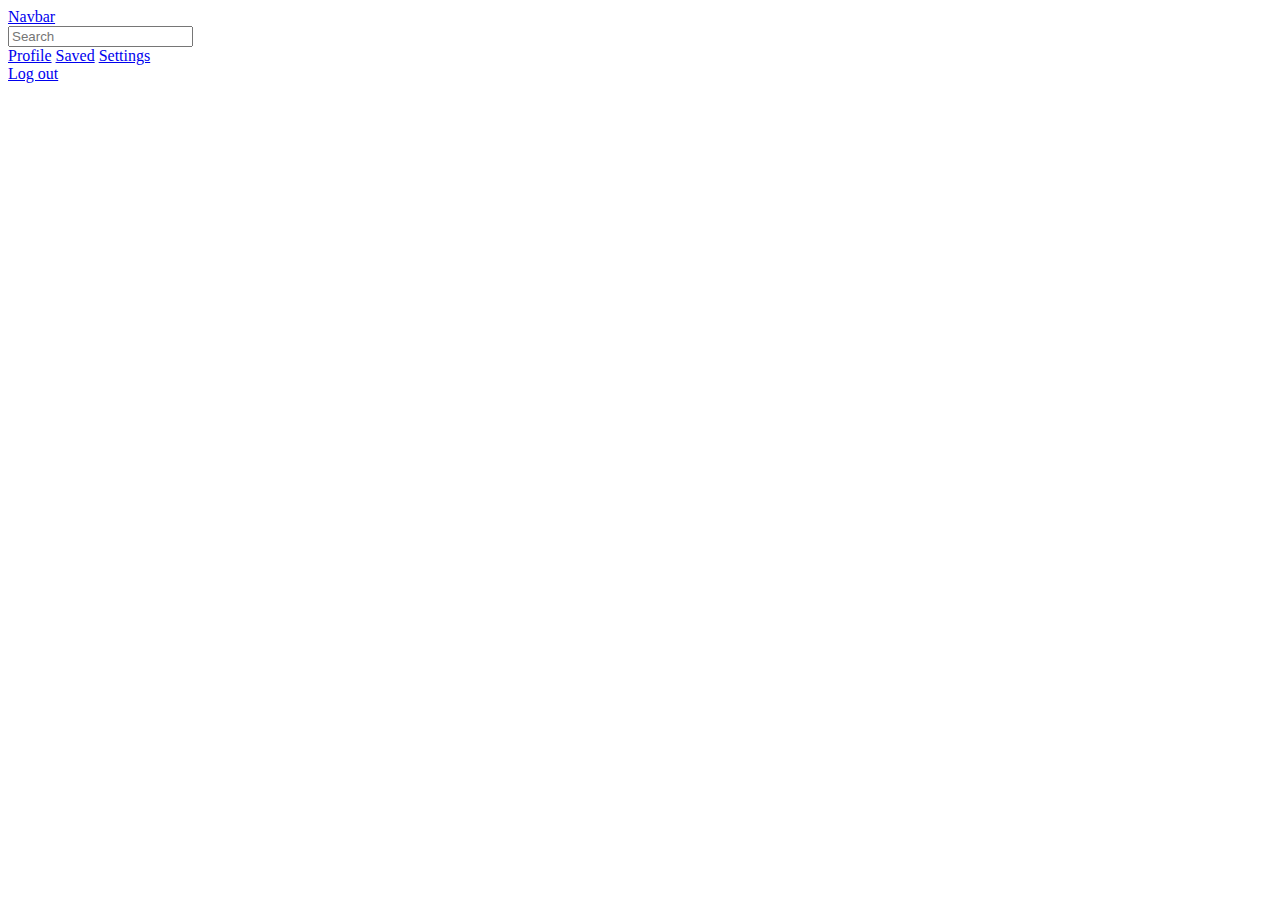
==== index_06.html @ dac1ce8a "Updates" ====
<!DOCTYPE html>
<html lang="en">
<head>
    <meta charset="UTF-8">
    <meta name="viewport" content="width=device-width, initial-scale=1.0">
    <script src="https://kit.fontawesome.com/a076d05399.js"></script>
    <link rel="stylesheet" href="https://stackpath.bootstrapcdn.com/bootstrap/4.1.3/css/bootstrap.min.css" integrity="sha384-MCw98/SFnGE8fJT3GXwEOngsV7Zt27NXFoaoApmYm81iuXoPkFOJwJ8ERdknLPMO" crossorigin="anonymous">
    <link rel="stylesheet" type="text/css" href="index.css">
    <title>4Geeks Academy - Bootstrap 101</title>
</head>
<body>
    <div class="container">
        <nav class="navbar navbar-expand-lg navbar-light bg-light d-flex justify-content-between">
            <a class="navbar-brand" href="#">Navbar</a>
            <form class="form-inline my-2 my-lg-0 ml-5">
                <input class="form-control ml-sm-5" type="search" placeholder="Search" aria-label="Search">
            </form>
            <div class="navbar-nav">
                <a class="nav-item nav-link" href="#"><i class="fas fa-home"></i></a>
                <a class="nav-item nav-link" href="#"><i class="far fa-paper-plane"></i></a>
                <a class="nav-item nav-link" href="#"><i class="far fa-compass"></i></a>
                <a class="nav-item nav-link" href="#"><i class="far fa-heart"></i></a>
                <div class="nav-item dropdown">
                    <a class="nav-link dropdown-toggle" href="#" id="navbarDropdown" role="button" data-toggle="dropdown" aria-haspopup="true" aria-expanded="false">
                        <span><i class="far fa-user-circle"></i></span>
                    </a>
                    <div class="dropdown-menu" aria-labelledby="navbarDropdown">
                        <a class="dropdown-item disabled" href="#"><i class="far fa-user-circle"></i> Profile</a>
                        <a class="dropdown-item disabled" href="#"><i class="far fa-bookmark"></i> Saved</a>
                        <a class="dropdown-item disabled" href="#"><i class="fas fa-cog"></i> Settings</a>
                        <div class="dropdown-divider"></div>
                        <a class="dropdown-item disabled" href="#">Log out</a>
                    </div>
                </div>
            </div>
        </nav>
    
        <div class="row no-gutters mx-auto text-center row1">
            <div class="col-4"><img src="https://i.ytimg.com/vi/mAX9qzX_LQU/maxresdefault.jpg" alt=""></div>
            <div class="col-4"><img src="https://bemorepanda.com/files/2020-04-10/images/879738.jpeg" alt=""></div>
            <div class="col-4"><img src="https://i.ytimg.com/vi/VB4CCHHYOqY/maxresdefault.jpg" alt=""></div>
        </div>
        <div class="row mx-auto text-center row1">
            <div class="col"><img src="https://i.pinimg.com/originals/57/4c/07/574c078f2d843db29103e796ddd98d3d.jpg" alt=""></div>
            <div class="col"><img src="https://iruntheinternet.com/lulzdump/images/bored-dog-is-lying-down-12687480045.jpg" alt=""></div>
            <div class="col"><img src="https://media.gettyimages.com/photos/monkeys-on-moss-covered-stone-against-trees-picture-id1147953148?s=612x612" alt=""></div>
        </div>
        <div class="row mx-auto text-center row1">
            <div class="col"><img src="https://filmdaily.co/wp-content/uploads/2020/04/funny-animals-lede.jpg" alt=""></div>
            <div class="col"><img src="https://astrotalk.com/astrology-blog/wp-content/uploads/2020/03/funny252520hd.jpg" alt=""></div>
            <div class="col"><img src="https://i.pinimg.com/564x/e2/01/08/e20108982cdc8659a938c499ea656499.jpg" alt=""></div>
        </div> 
        
    </div>

    <script src="https://code.jquery.com/jquery-3.3.1.slim.min.js" integrity="sha384-q8i/X+965DzO0rT7abK41JStQIAqVgRVzpbzo5smXKp4YfRvH+8abtTE1Pi6jizo" crossorigin="anonymous"></script>
    <script src="https://cdnjs.cloudflare.com/ajax/libs/popper.js/1.14.3/umd/popper.min.js" integrity="sha384-ZMP7rVo3mIykV+2+9J3UJ46jBk0WLaUAdn689aCwoqbBJiSnjAK/l8WvCWPIPm49" crossorigin="anonymous"></script>
    <script src="https://stackpath.bootstrapcdn.com/bootstrap/4.1.3/js/bootstrap.min.js" integrity="sha384-ChfqqxuZUCnJSK3+MXmPNIyE6ZbWh2IMqE241rYiqJxyMiZ6OW/JmZQ5stwEULTy" crossorigin="anonymous"></script>
</body>
</html>
---- index.css ----
/* body * {
    border: 1px solid yellowgreen;
} */

img {
    height: 300px;
    max-width: 100%;
    overflow: hidden;
    object-fit: cover;
    margin: 12px 0;   
}
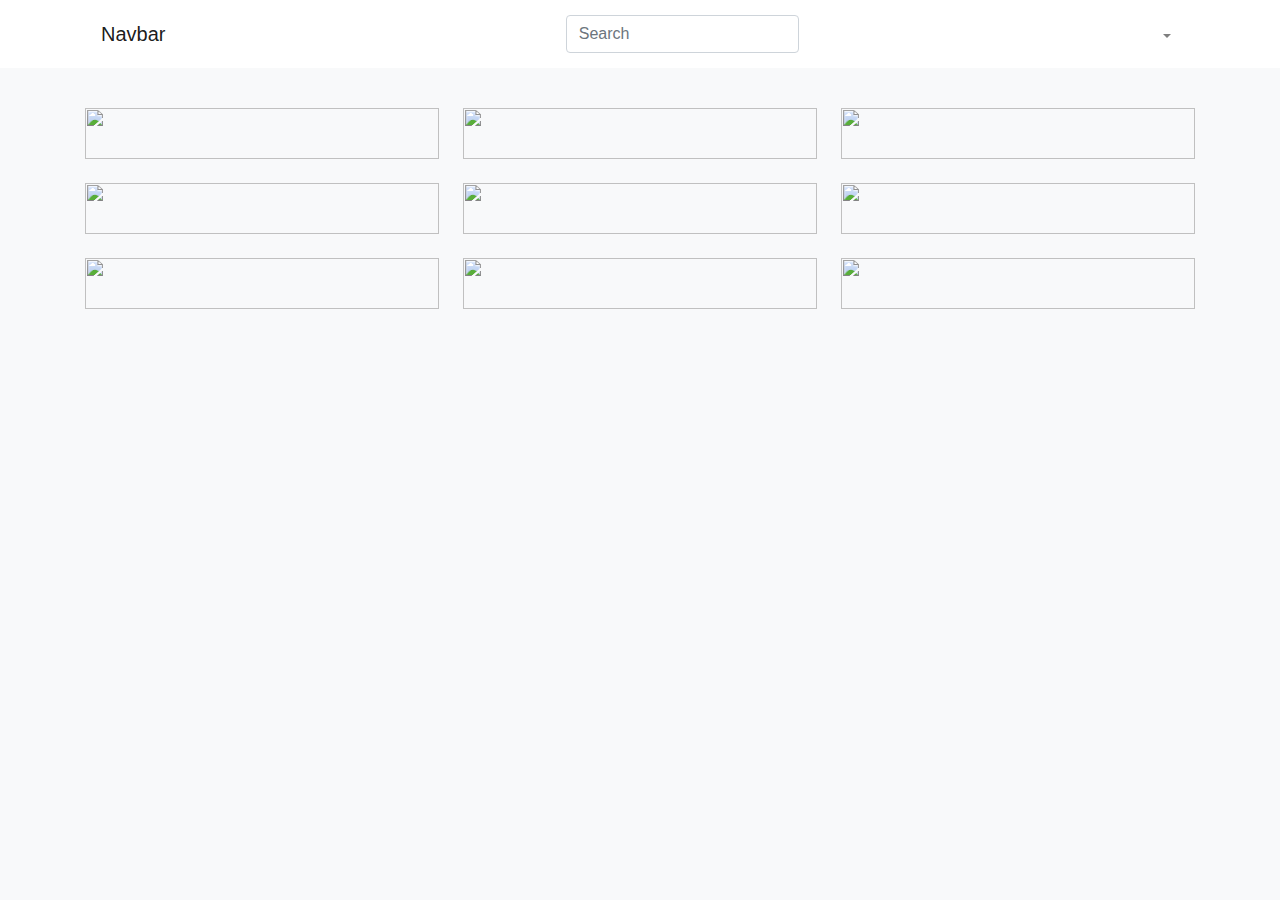
==== commit 4a0f3812: "Updates" ====
--- a/index_06.html
+++ b/index_06.html
@@ -1,60 +1,90 @@
 <!DOCTYPE html>
 <html lang="en">
 <head>
-    <meta charset="UTF-8">
-    <meta name="viewport" content="width=device-width, initial-scale=1.0">
+    <meta charset="utf-8">
+    <meta name="viewport" content="width=device-width, initial-scale=1, shrink-to-fit=no">
     <script src="https://kit.fontawesome.com/a076d05399.js"></script>
-    <link rel="stylesheet" href="https://stackpath.bootstrapcdn.com/bootstrap/4.1.3/css/bootstrap.min.css" integrity="sha384-MCw98/SFnGE8fJT3GXwEOngsV7Zt27NXFoaoApmYm81iuXoPkFOJwJ8ERdknLPMO" crossorigin="anonymous">
+    <link rel="stylesheet" href="https://stackpath.bootstrapcdn.com/bootstrap/4.5.2/css/bootstrap.min.css" integrity="sha384-JcKb8q3iqJ61gNV9KGb8thSsNjpSL0n8PARn9HuZOnIxN0hoP+VmmDGMN5t9UJ0Z" crossorigin="anonymous">
+    <link href="https://fonts.googleapis.com/css2?family=Grand+Hotel&display=swap" rel="stylesheet">
     <link rel="stylesheet" type="text/css" href="index.css">
     <title>4Geeks Academy - Bootstrap 101</title>
+    <style>
+        /* body * {
+            border: 1px solid yellowgreen;
+        } */
+
+        img {
+            height: 100%;
+            width: 100%;
+            max-height: 355px;
+            object-fit: cover;
+            padding: 12px 0;   
+        }
+        .logo {
+            font-family: 'Grand Hotel', cursive;
+        }
+        i {
+            font-size: 1.5rem;
+        }
+
+    </style>
 </head>
-<body>
-    <div class="container">
-        <nav class="navbar navbar-expand-lg navbar-light bg-light d-flex justify-content-between">
+
+<body class="bg-light">
+    <div class="bg-white h-100">
+    <div class="container bg-white">
+        <nav class="navbar navbar-expand-lg navbar-light bg-white d-flex justify-content-between">
             <a class="navbar-brand" href="#">Navbar</a>
-            <form class="form-inline my-2 my-lg-0 ml-5">
-                <input class="form-control ml-sm-5" type="search" placeholder="Search" aria-label="Search">
+            <form class="form-inline mx-0 mx-sm-2 mx-md-5 my-2 my-sm-0 pl-0 pl-md-2 pl-lg-5">
+                <input class="form-control ml-0 ml-lg-5 mw-100" type="search" placeholder="Search" aria-label="Search">
             </form>
-            <div class="navbar-nav">
-                <a class="nav-item nav-link" href="#"><i class="fas fa-home"></i></a>
-                <a class="nav-item nav-link" href="#"><i class="far fa-paper-plane"></i></a>
-                <a class="nav-item nav-link" href="#"><i class="far fa-compass"></i></a>
-                <a class="nav-item nav-link" href="#"><i class="far fa-heart"></i></a>
-                <div class="nav-item dropdown">
-                    <a class="nav-link dropdown-toggle" href="#" id="navbarDropdown" role="button" data-toggle="dropdown" aria-haspopup="true" aria-expanded="false">
-                        <span><i class="far fa-user-circle"></i></span>
-                    </a>
-                    <div class="dropdown-menu" aria-labelledby="navbarDropdown">
-                        <a class="dropdown-item disabled" href="#"><i class="far fa-user-circle"></i> Profile</a>
-                        <a class="dropdown-item disabled" href="#"><i class="far fa-bookmark"></i> Saved</a>
-                        <a class="dropdown-item disabled" href="#"><i class="fas fa-cog"></i> Settings</a>
-                        <div class="dropdown-divider"></div>
-                        <a class="dropdown-item disabled" href="#">Log out</a>
-                    </div>
+            <div class="d-flex justify-content-end">
+                <button class="navbar-toggler" type="button" data-toggle="collapse" data-target="#navbarNav" aria-controls="navbarNav" aria-expanded="false" aria-label="Toggle navigation">
+                    <span class="navbar-toggler-icon" style="width: 1rem;"></span>
+                </button>
+                <div class="collapse navbar-collapse" id="navbarNav">
+                        <div class="navbar-nav w-100 d-flex justify-content-end">
+                            <a class="nav-item nav-link" href="#"><i class="fas fa-home"></i></a>
+                            <a class="nav-item nav-link" href="#"><i class="far fa-paper-plane"></i></a>
+                            <a class="nav-item nav-link" href="#"><i class="far fa-compass"></i></a>
+                            <a class="nav-item nav-link" href="#"><i class="far fa-heart"></i></a>
+                            <div class="nav-item dropdown">
+                                <a class="nav-link dropdown-toggle" href="#" id="navbarDropdown" role="button" data-toggle="dropdown" aria-haspopup="true" aria-expanded="false">
+                                    <span><i class="far fa-user-circle"></i></span>
+                                </a>
+                                <div class="dropdown-menu" aria-labelledby="navbarDropdown">
+                                    <a class="dropdown-item" href="#"><i class="far fa-user-circle"></i> Profile</a>
+                                    <a class="dropdown-item" href="#"><i class="far fa-bookmark"></i> Saved</a>
+                                    <a class="dropdown-item" href="#"><i class="fas fa-cog"></i> Settings</a>
+                                    <div class="dropdown-divider"></div>
+                                    <a class="dropdown-item disabled" href="#">Log out</a>
+                                </div>
+                            </div>
+                        </div>   
                 </div>
-            </div>
+            </div>        
         </nav>
-    
-        <div class="row no-gutters mx-auto text-center row1">
-            <div class="col-4"><img src="https://i.ytimg.com/vi/mAX9qzX_LQU/maxresdefault.jpg" alt=""></div>
-            <div class="col-4"><img src="https://bemorepanda.com/files/2020-04-10/images/879738.jpeg" alt=""></div>
-            <div class="col-4"><img src="https://i.ytimg.com/vi/VB4CCHHYOqY/maxresdefault.jpg" alt=""></div>
-        </div>
-        <div class="row mx-auto text-center row1">
-            <div class="col"><img src="https://i.pinimg.com/originals/57/4c/07/574c078f2d843db29103e796ddd98d3d.jpg" alt=""></div>
-            <div class="col"><img src="https://iruntheinternet.com/lulzdump/images/bored-dog-is-lying-down-12687480045.jpg" alt=""></div>
-            <div class="col"><img src="https://media.gettyimages.com/photos/monkeys-on-moss-covered-stone-against-trees-picture-id1147953148?s=612x612" alt=""></div>
-        </div>
-        <div class="row mx-auto text-center row1">
-            <div class="col"><img src="https://filmdaily.co/wp-content/uploads/2020/04/funny-animals-lede.jpg" alt=""></div>
-            <div class="col"><img src="https://astrotalk.com/astrology-blog/wp-content/uploads/2020/03/funny252520hd.jpg" alt=""></div>
-            <div class="col"><img src="https://i.pinimg.com/564x/e2/01/08/e20108982cdc8659a938c499ea656499.jpg" alt=""></div>
+    </div>
+    </div>    
+    <div class="container pb-3">
+        <div class="row d-flex no-gutters my-3 mx-auto text-center">
+            <div class="col-4 pr-3"><img src="https://i.ytimg.com/vi/mAX9qzX_LQU/maxresdefault.jpg" alt=""></div>
+            <div class="col-4 px-2"><img src="https://bemorepanda.com/files/2020-04-10/images/879738.jpeg" alt=""></div>
+            <div class="col-4 pl-3"><img src="https://i.ytimg.com/vi/VB4CCHHYOqY/maxresdefault.jpg" alt=""></div>
+       
+            <div class="col-4 pr-3"><img src="https://i.pinimg.com/originals/57/4c/07/574c078f2d843db29103e796ddd98d3d.jpg" alt=""></div>
+            <div class="col-4 px-2"><img src="https://iruntheinternet.com/lulzdump/images/bored-dog-is-lying-down-12687480045.jpg" alt=""></div>
+            <div class="col-4 pl-3"><img src="https://media.gettyimages.com/photos/monkeys-on-moss-covered-stone-against-trees-picture-id1147953148?s=612x612" alt=""></div>
+       
+            <div class="col-4 pr-3"><img src="https://cdn.ebaumsworld.com/mediaFiles/picture/2146605/82584051.jpg" alt=""></div>
+            <div class="col-4 px-2"><img src="https://astrotalk.com/astrology-blog/wp-content/uploads/2020/03/funny252520hd.jpg" alt=""></div>
+            <div class="col-4 pl-3"><img src="https://i.pinimg.com/564x/e2/01/08/e20108982cdc8659a938c499ea656499.jpg" alt=""></div>
         </div> 
         
     </div>
 
-    <script src="https://code.jquery.com/jquery-3.3.1.slim.min.js" integrity="sha384-q8i/X+965DzO0rT7abK41JStQIAqVgRVzpbzo5smXKp4YfRvH+8abtTE1Pi6jizo" crossorigin="anonymous"></script>
-    <script src="https://cdnjs.cloudflare.com/ajax/libs/popper.js/1.14.3/umd/popper.min.js" integrity="sha384-ZMP7rVo3mIykV+2+9J3UJ46jBk0WLaUAdn689aCwoqbBJiSnjAK/l8WvCWPIPm49" crossorigin="anonymous"></script>
-    <script src="https://stackpath.bootstrapcdn.com/bootstrap/4.1.3/js/bootstrap.min.js" integrity="sha384-ChfqqxuZUCnJSK3+MXmPNIyE6ZbWh2IMqE241rYiqJxyMiZ6OW/JmZQ5stwEULTy" crossorigin="anonymous"></script>
+    <script src="https://code.jquery.com/jquery-3.5.1.slim.min.js" integrity="sha384-DfXdz2htPH0lsSSs5nCTpuj/zy4C+OGpamoFVy38MVBnE+IbbVYUew+OrCXaRkfj" crossorigin="anonymous"></script>
+<script src="https://cdn.jsdelivr.net/npm/popper.js@1.16.1/dist/umd/popper.min.js" integrity="sha384-9/reFTGAW83EW2RDu2S0VKaIzap3H66lZH81PoYlFhbGU+6BZp6G7niu735Sk7lN" crossorigin="anonymous"></script>
+<script src="https://stackpath.bootstrapcdn.com/bootstrap/4.5.2/js/bootstrap.min.js" integrity="sha384-B4gt1jrGC7Jh4AgTPSdUtOBvfO8shuf57BaghqFfPlYxofvL8/KUEfYiJOMMV+rV" crossorigin="anonymous"></script>
 </body>
 </html>